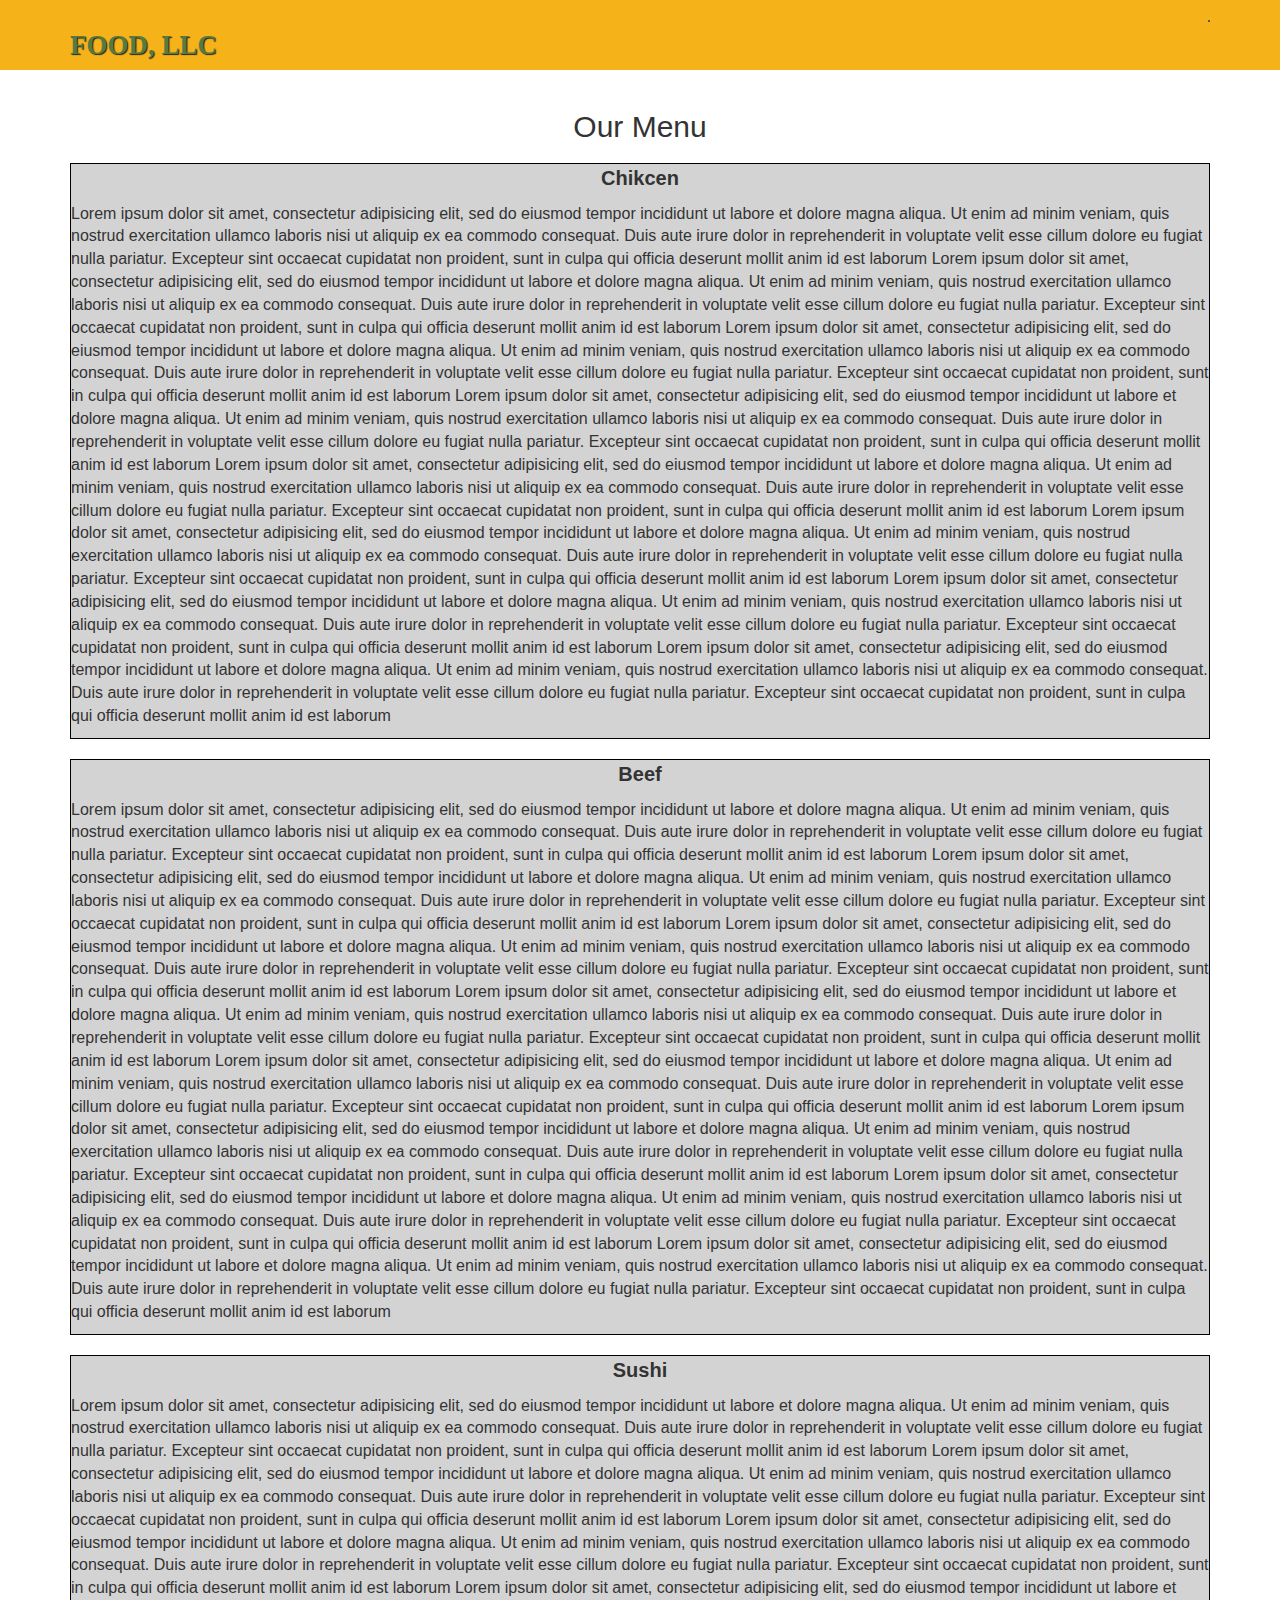
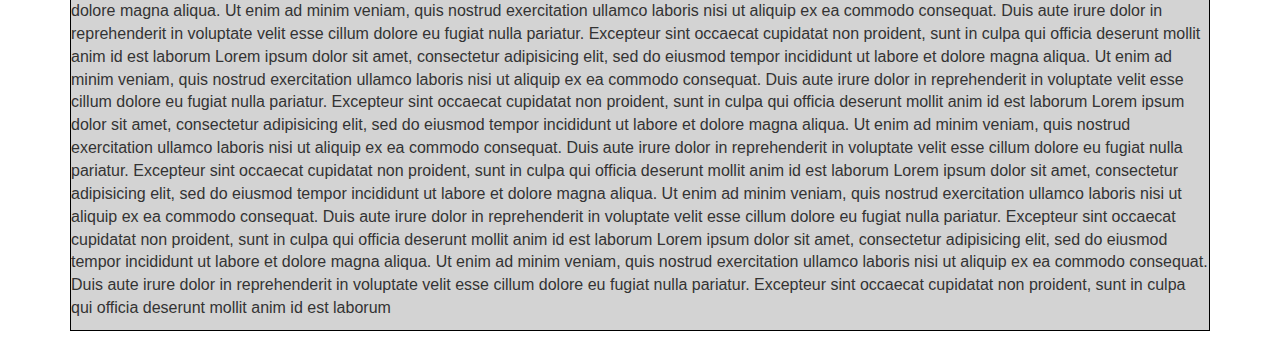
==== module3-solution/index.html @ 525a4465 "Assignment 3 solution" ====
<!doctype html>
<html lang="en">
  <head>
    <meta charset="utf-8">
    <meta http-equiv="X-UA-Compatible" content="IE=edge">
    <meta name="viewport" content="width=device-width, initial-scale=1">
    <title>Assigment Solution for Module 3</title>
    <link rel="stylesheet" href="css/bootstrap.min.css">
    <link rel="stylesheet" href="css/styles.css">
  </head>
<body>
  <header>
    <nav id="header-nav" class="navbar navbar-default">
      <div class="container">
        <div class="navbar-header">
          <div class="navbar-brand">
            <h1>Food, LLC</h1>
          </div>

          <button type="button" class="navbar-toggle collapsed" data-toggle="collapse" data-target="#collapsable-nav" aria-expanded="false">
            <span class="sr-only">Toggle navigation</span>
            <span class="icon-bar"></span>
            <span class="icon-bar"></span>
            <span class="icon-bar"></span>
          </button>
        </div>

        <div id="collapsable-nav" class="collapse navbar-collapse">
           <ul id="nav-list" class="nav navbar-nav navbar-right">
            <li class="visible-xs">
                <a href="#"><span class="text-center">Chicken</span></a>
            </li>
            <li class="visible-xs">
              <a href="#"><span class="text-center">Beef</span></a>
            </li>
            <li class="visible-xs">
              <a href="#"><span class="text-center">Sushi</span></a>
            </li>
          </ul><!-- #nav-list -->
        </div><!-- .collapse .navbar-collapse -->
      </div><!-- .container -->
    </nav><!-- #header-nav -->
  </header>

  <div id="main-content" class="container">
    <h2 id="menu" class="text-center">Our Menu</h2>

    <div class="row col-md-12 col-sm-12 col-xs-12">
      <section>
        <div class="section-title text-center">
            Chikcen
        </div>
        <p>Lorem ipsum dolor sit amet, consectetur adipisicing elit, sed do eiusmod
    tempor incididunt ut labore et dolore magna aliqua. Ut enim ad minim veniam,
    quis nostrud exercitation ullamco laboris nisi ut aliquip ex ea commodo
    consequat. Duis aute irure dolor in reprehenderit in voluptate velit esse
    cillum dolore eu fugiat nulla pariatur. Excepteur sint occaecat cupidatat non
    proident, sunt in culpa qui officia deserunt mollit anim id est laborum Lorem ipsum dolor sit amet, consectetur adipisicing elit, sed do eiusmod
    tempor incididunt ut labore et dolore magna aliqua. Ut enim ad minim veniam,
    quis nostrud exercitation ullamco laboris nisi ut aliquip ex ea commodo
    consequat. Duis aute irure dolor in reprehenderit in voluptate velit esse
    cillum dolore eu fugiat nulla pariatur. Excepteur sint occaecat cupidatat non
    proident, sunt in culpa qui officia deserunt mollit anim id est laborum Lorem ipsum dolor sit amet, consectetur adipisicing elit, sed do eiusmod
    tempor incididunt ut labore et dolore magna aliqua. Ut enim ad minim veniam,
    quis nostrud exercitation ullamco laboris nisi ut aliquip ex ea commodo
    consequat. Duis aute irure dolor in reprehenderit in voluptate velit esse
    cillum dolore eu fugiat nulla pariatur. Excepteur sint occaecat cupidatat non
    proident, sunt in culpa qui officia deserunt mollit anim id est laborum Lorem ipsum dolor sit amet, consectetur adipisicing elit, sed do eiusmod
    tempor incididunt ut labore et dolore magna aliqua. Ut enim ad minim veniam,
    quis nostrud exercitation ullamco laboris nisi ut aliquip ex ea commodo
    consequat. Duis aute irure dolor in reprehenderit in voluptate velit esse
    cillum dolore eu fugiat nulla pariatur. Excepteur sint occaecat cupidatat non
    proident, sunt in culpa qui officia deserunt mollit anim id est laborum Lorem ipsum dolor sit amet, consectetur adipisicing elit, sed do eiusmod
    tempor incididunt ut labore et dolore magna aliqua. Ut enim ad minim veniam,
    quis nostrud exercitation ullamco laboris nisi ut aliquip ex ea commodo
    consequat. Duis aute irure dolor in reprehenderit in voluptate velit esse
    cillum dolore eu fugiat nulla pariatur. Excepteur sint occaecat cupidatat non
    proident, sunt in culpa qui officia deserunt mollit anim id est laborum Lorem ipsum dolor sit amet, consectetur adipisicing elit, sed do eiusmod
    tempor incididunt ut labore et dolore magna aliqua. Ut enim ad minim veniam,
    quis nostrud exercitation ullamco laboris nisi ut aliquip ex ea commodo
    consequat. Duis aute irure dolor in reprehenderit in voluptate velit esse
    cillum dolore eu fugiat nulla pariatur. Excepteur sint occaecat cupidatat non
    proident, sunt in culpa qui officia deserunt mollit anim id est laborum Lorem ipsum dolor sit amet, consectetur adipisicing elit, sed do eiusmod
    tempor incididunt ut labore et dolore magna aliqua. Ut enim ad minim veniam,
    quis nostrud exercitation ullamco laboris nisi ut aliquip ex ea commodo
    consequat. Duis aute irure dolor in reprehenderit in voluptate velit esse
    cillum dolore eu fugiat nulla pariatur. Excepteur sint occaecat cupidatat non
    proident, sunt in culpa qui officia deserunt mollit anim id est laborum Lorem ipsum dolor sit amet, consectetur adipisicing elit, sed do eiusmod
    tempor incididunt ut labore et dolore magna aliqua. Ut enim ad minim veniam,
    quis nostrud exercitation ullamco laboris nisi ut aliquip ex ea commodo
    consequat. Duis aute irure dolor in reprehenderit in voluptate velit esse
    cillum dolore eu fugiat nulla pariatur. Excepteur sint occaecat cupidatat non
    proident, sunt in culpa qui officia deserunt mollit anim id est laborum</p>
      </section>
    </div>
    <div class="row col-md-12 col-sm-12 col-xs-12">
      <section>
        <div class="section-title text-center">
            Beef
        </div>
        <p>Lorem ipsum dolor sit amet, consectetur adipisicing elit, sed do eiusmod
    tempor incididunt ut labore et dolore magna aliqua. Ut enim ad minim veniam,
    quis nostrud exercitation ullamco laboris nisi ut aliquip ex ea commodo
    consequat. Duis aute irure dolor in reprehenderit in voluptate velit esse
    cillum dolore eu fugiat nulla pariatur. Excepteur sint occaecat cupidatat non
    proident, sunt in culpa qui officia deserunt mollit anim id est laborum Lorem ipsum dolor sit amet, consectetur adipisicing elit, sed do eiusmod
    tempor incididunt ut labore et dolore magna aliqua. Ut enim ad minim veniam,
    quis nostrud exercitation ullamco laboris nisi ut aliquip ex ea commodo
    consequat. Duis aute irure dolor in reprehenderit in voluptate velit esse
    cillum dolore eu fugiat nulla pariatur. Excepteur sint occaecat cupidatat non
    proident, sunt in culpa qui officia deserunt mollit anim id est laborum Lorem ipsum dolor sit amet, consectetur adipisicing elit, sed do eiusmod
    tempor incididunt ut labore et dolore magna aliqua. Ut enim ad minim veniam,
    quis nostrud exercitation ullamco laboris nisi ut aliquip ex ea commodo
    consequat. Duis aute irure dolor in reprehenderit in voluptate velit esse
    cillum dolore eu fugiat nulla pariatur. Excepteur sint occaecat cupidatat non
    proident, sunt in culpa qui officia deserunt mollit anim id est laborum Lorem ipsum dolor sit amet, consectetur adipisicing elit, sed do eiusmod
    tempor incididunt ut labore et dolore magna aliqua. Ut enim ad minim veniam,
    quis nostrud exercitation ullamco laboris nisi ut aliquip ex ea commodo
    consequat. Duis aute irure dolor in reprehenderit in voluptate velit esse
    cillum dolore eu fugiat nulla pariatur. Excepteur sint occaecat cupidatat non
    proident, sunt in culpa qui officia deserunt mollit anim id est laborum Lorem ipsum dolor sit amet, consectetur adipisicing elit, sed do eiusmod
    tempor incididunt ut labore et dolore magna aliqua. Ut enim ad minim veniam,
    quis nostrud exercitation ullamco laboris nisi ut aliquip ex ea commodo
    consequat. Duis aute irure dolor in reprehenderit in voluptate velit esse
    cillum dolore eu fugiat nulla pariatur. Excepteur sint occaecat cupidatat non
    proident, sunt in culpa qui officia deserunt mollit anim id est laborum Lorem ipsum dolor sit amet, consectetur adipisicing elit, sed do eiusmod
    tempor incididunt ut labore et dolore magna aliqua. Ut enim ad minim veniam,
    quis nostrud exercitation ullamco laboris nisi ut aliquip ex ea commodo
    consequat. Duis aute irure dolor in reprehenderit in voluptate velit esse
    cillum dolore eu fugiat nulla pariatur. Excepteur sint occaecat cupidatat non
    proident, sunt in culpa qui officia deserunt mollit anim id est laborum Lorem ipsum dolor sit amet, consectetur adipisicing elit, sed do eiusmod
    tempor incididunt ut labore et dolore magna aliqua. Ut enim ad minim veniam,
    quis nostrud exercitation ullamco laboris nisi ut aliquip ex ea commodo
    consequat. Duis aute irure dolor in reprehenderit in voluptate velit esse
    cillum dolore eu fugiat nulla pariatur. Excepteur sint occaecat cupidatat non
    proident, sunt in culpa qui officia deserunt mollit anim id est laborum Lorem ipsum dolor sit amet, consectetur adipisicing elit, sed do eiusmod
    tempor incididunt ut labore et dolore magna aliqua. Ut enim ad minim veniam,
    quis nostrud exercitation ullamco laboris nisi ut aliquip ex ea commodo
    consequat. Duis aute irure dolor in reprehenderit in voluptate velit esse
    cillum dolore eu fugiat nulla pariatur. Excepteur sint occaecat cupidatat non
    proident, sunt in culpa qui officia deserunt mollit anim id est laborum</p>
      </section>

      </section>
    </div>
    <div class="row col-md-12 col-sm-12 col-xs-12">
      <section>
        <div class="section-title text-center">
            Sushi
        </div>
        <p>Lorem ipsum dolor sit amet, consectetur adipisicing elit, sed do eiusmod
    tempor incididunt ut labore et dolore magna aliqua. Ut enim ad minim veniam,
    quis nostrud exercitation ullamco laboris nisi ut aliquip ex ea commodo
    consequat. Duis aute irure dolor in reprehenderit in voluptate velit esse
    cillum dolore eu fugiat nulla pariatur. Excepteur sint occaecat cupidatat non
    proident, sunt in culpa qui officia deserunt mollit anim id est laborum Lorem ipsum dolor sit amet, consectetur adipisicing elit, sed do eiusmod
    tempor incididunt ut labore et dolore magna aliqua. Ut enim ad minim veniam,
    quis nostrud exercitation ullamco laboris nisi ut aliquip ex ea commodo
    consequat. Duis aute irure dolor in reprehenderit in voluptate velit esse
    cillum dolore eu fugiat nulla pariatur. Excepteur sint occaecat cupidatat non
    proident, sunt in culpa qui officia deserunt mollit anim id est laborum Lorem ipsum dolor sit amet, consectetur adipisicing elit, sed do eiusmod
    tempor incididunt ut labore et dolore magna aliqua. Ut enim ad minim veniam,
    quis nostrud exercitation ullamco laboris nisi ut aliquip ex ea commodo
    consequat. Duis aute irure dolor in reprehenderit in voluptate velit esse
    cillum dolore eu fugiat nulla pariatur. Excepteur sint occaecat cupidatat non
    proident, sunt in culpa qui officia deserunt mollit anim id est laborum Lorem ipsum dolor sit amet, consectetur adipisicing elit, sed do eiusmod
    tempor incididunt ut labore et dolore magna aliqua. Ut enim ad minim veniam,
    quis nostrud exercitation ullamco laboris nisi ut aliquip ex ea commodo
    consequat. Duis aute irure dolor in reprehenderit in voluptate velit esse
    cillum dolore eu fugiat nulla pariatur. Excepteur sint occaecat cupidatat non
    proident, sunt in culpa qui officia deserunt mollit anim id est laborum Lorem ipsum dolor sit amet, consectetur adipisicing elit, sed do eiusmod
    tempor incididunt ut labore et dolore magna aliqua. Ut enim ad minim veniam,
    quis nostrud exercitation ullamco laboris nisi ut aliquip ex ea commodo
    consequat. Duis aute irure dolor in reprehenderit in voluptate velit esse
    cillum dolore eu fugiat nulla pariatur. Excepteur sint occaecat cupidatat non
    proident, sunt in culpa qui officia deserunt mollit anim id est laborum Lorem ipsum dolor sit amet, consectetur adipisicing elit, sed do eiusmod
    tempor incididunt ut labore et dolore magna aliqua. Ut enim ad minim veniam,
    quis nostrud exercitation ullamco laboris nisi ut aliquip ex ea commodo
    consequat. Duis aute irure dolor in reprehenderit in voluptate velit esse
    cillum dolore eu fugiat nulla pariatur. Excepteur sint occaecat cupidatat non
    proident, sunt in culpa qui officia deserunt mollit anim id est laborum Lorem ipsum dolor sit amet, consectetur adipisicing elit, sed do eiusmod
    tempor incididunt ut labore et dolore magna aliqua. Ut enim ad minim veniam,
    quis nostrud exercitation ullamco laboris nisi ut aliquip ex ea commodo
    consequat. Duis aute irure dolor in reprehenderit in voluptate velit esse
    cillum dolore eu fugiat nulla pariatur. Excepteur sint occaecat cupidatat non
    proident, sunt in culpa qui officia deserunt mollit anim id est laborum Lorem ipsum dolor sit amet, consectetur adipisicing elit, sed do eiusmod
    tempor incididunt ut labore et dolore magna aliqua. Ut enim ad minim veniam,
    quis nostrud exercitation ullamco laboris nisi ut aliquip ex ea commodo
    consequat. Duis aute irure dolor in reprehenderit in voluptate velit esse
    cillum dolore eu fugiat nulla pariatur. Excepteur sint occaecat cupidatat non
    proident, sunt in culpa qui officia deserunt mollit anim id est laborum</p>
      </section>

      </section>
    </div>
  </div><!-- End of #main-content -->

  <!-- jQuery (Bootstrap JS plugins depend on it) -->
  <script src="js/jquery-2.1.4.min.js"></script>
  <script src="js/bootstrap.min.js"></script>
  <script src="js/script.js"></script>
</body>
</html>
---- module3-solution/css/styles.css ----
body {
  font-size: 16px;
  font-family: 'Oxygen', sans-serif;
}

/** HEADER **/
#header-nav {
  background-color: #f6b319;
  border-radius: 0;
  border: 0;
  padding: 10px;
}

.navbar-brand {
  padding-top: 25px;
}

.navbar-brand h1 { /* Restaurant name */
  font-family: 'Lora', serif;
  color: #557c3e;
  font-size: 1.5em;
  text-transform: uppercase;
  font-weight: bold;
  text-shadow: 1px 1px 1px #222;
  margin-top: 0;
  margin-bottom: 0;
  line-height: .75;
}

#nav-list {
  margin-top: 10px;
}
#nav-list a {
  color: #951C49;
  text-align: center;
}
#nav-list a:hover {
  background: #E7E7E7;
}
#nav-list a span {
  font-size: 1.8em;
}

.navbar-header button.navbar-toggle, .navbar-header .icon-bar {
  border: 1px solid #61122f;
}
.navbar-header button.navbar-toggle {
  clear: both;
  margin-top: -30px;
}

ul {
    border: 1px solid #555;
}

li {
    text-align: center;
    border-bottom: 1px solid #555;
}

li:last-child {
    border-bottom: none;
}

section {
  background-color: lightgray;
  border: 1px solid black;
  margin-top: 10px;
  margin-bottom: 10px;
}

.section-title {
  font-size: 1.25em;
  font-weight: bold;
  margin-bottom: 10px;
}

.col-md-12, .col-sm-12 {
  padding-right: 0px;
  padding-left: 0px;
}

.row {
  margin-right: 0px;
  margin-left: 0px;
}
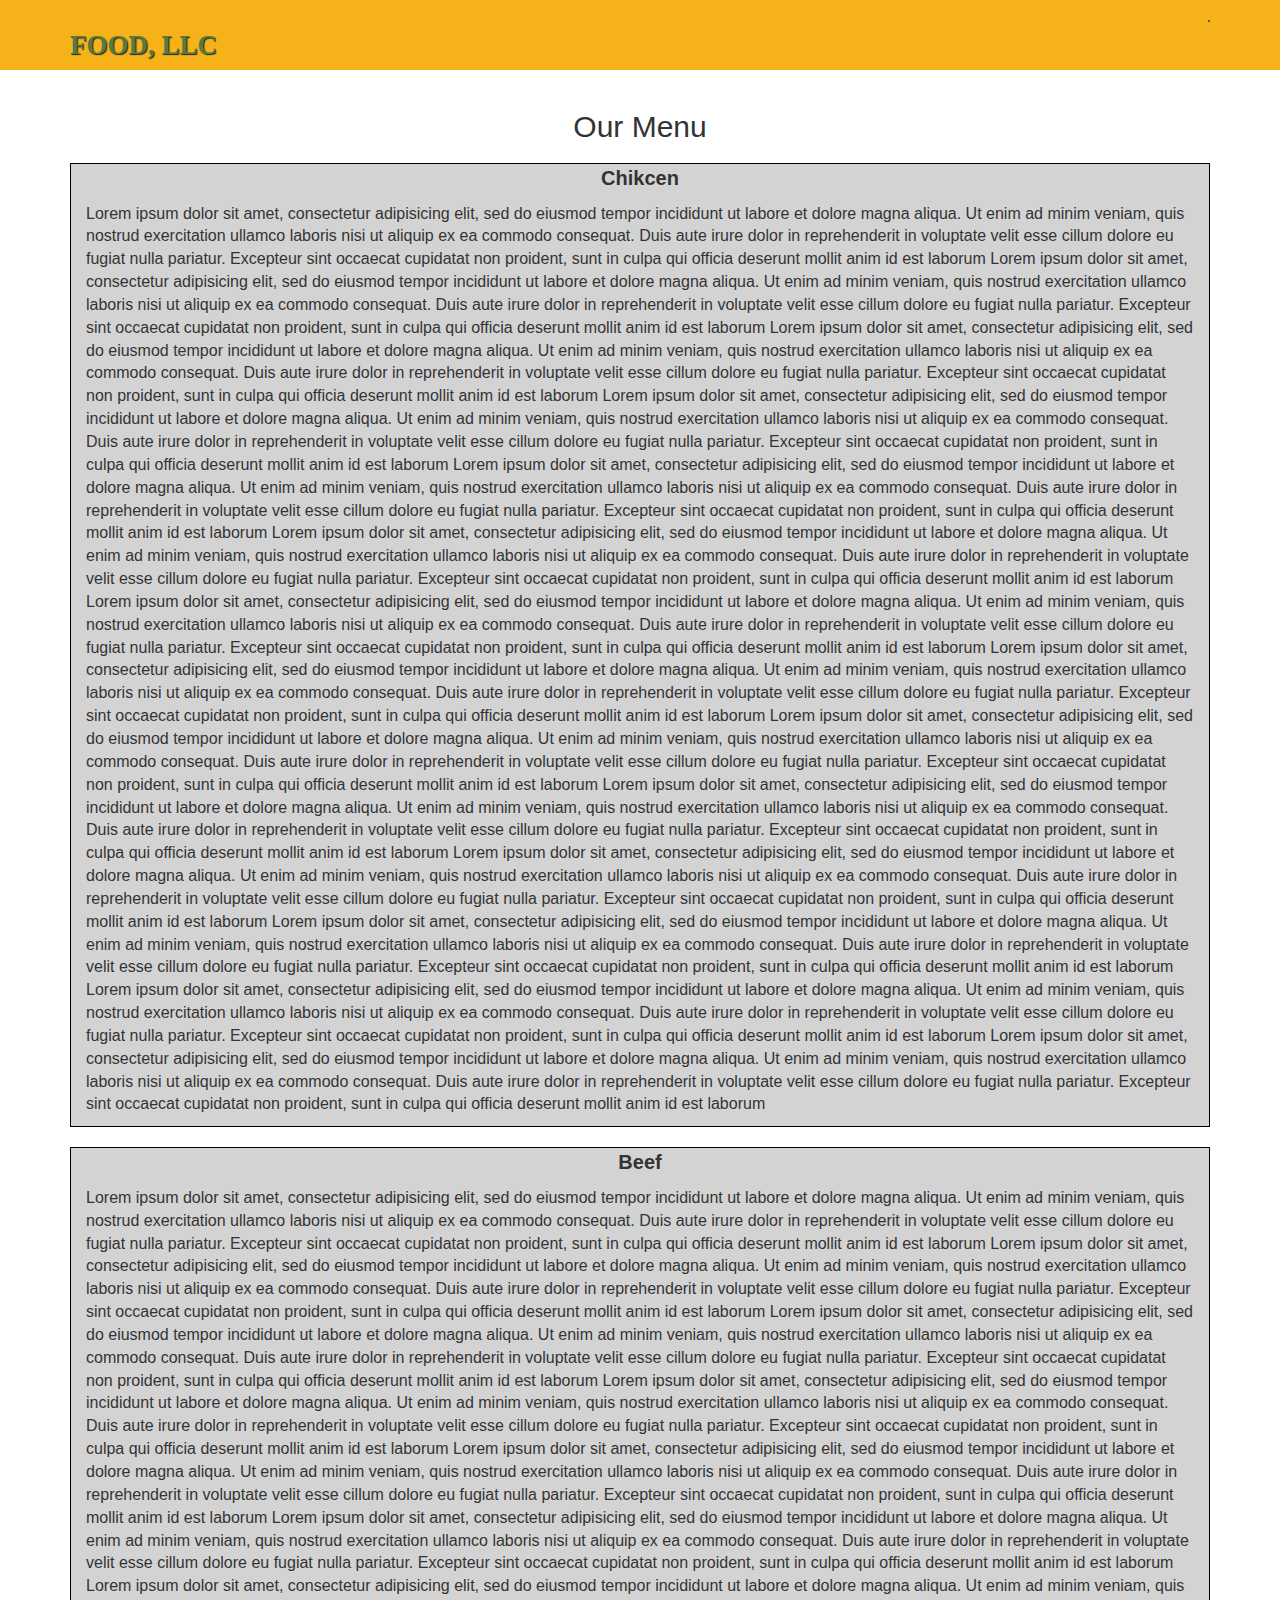
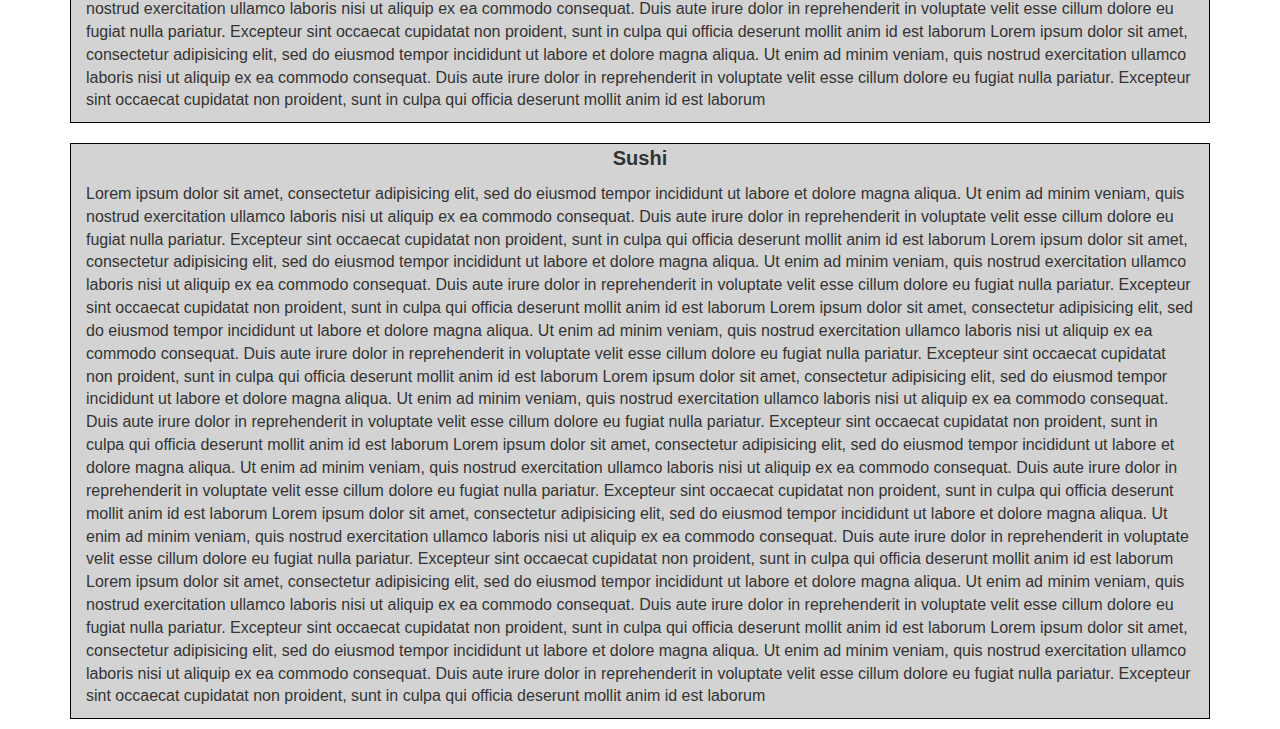
==== commit 896226c8: "minor fixes" ====
--- a/module3-solution/index.html
+++ b/module3-solution/index.html
@@ -45,8 +45,8 @@
   <div id="main-content" class="container">
     <h2 id="menu" class="text-center">Our Menu</h2>
 
-    <div class="row col-md-12 col-sm-12 col-xs-12">
-      <section>
+    <div class="row">
+      <section class="col-xs-12">
         <div class="section-title text-center">
             Chikcen
         </div>
@@ -90,11 +90,41 @@
     quis nostrud exercitation ullamco laboris nisi ut aliquip ex ea commodo
     consequat. Duis aute irure dolor in reprehenderit in voluptate velit esse
     cillum dolore eu fugiat nulla pariatur. Excepteur sint occaecat cupidatat non
+    proident, sunt in culpa qui officia deserunt mollit anim id est laborum Lorem ipsum dolor sit amet, consectetur adipisicing elit, sed do eiusmod
+    tempor incididunt ut labore et dolore magna aliqua. Ut enim ad minim veniam,
+    quis nostrud exercitation ullamco laboris nisi ut aliquip ex ea commodo
+    consequat. Duis aute irure dolor in reprehenderit in voluptate velit esse
+    cillum dolore eu fugiat nulla pariatur. Excepteur sint occaecat cupidatat non
+    proident, sunt in culpa qui officia deserunt mollit anim id est laborum Lorem ipsum dolor sit amet, consectetur adipisicing elit, sed do eiusmod
+    tempor incididunt ut labore et dolore magna aliqua. Ut enim ad minim veniam,
+    quis nostrud exercitation ullamco laboris nisi ut aliquip ex ea commodo
+    consequat. Duis aute irure dolor in reprehenderit in voluptate velit esse
+    cillum dolore eu fugiat nulla pariatur. Excepteur sint occaecat cupidatat non
+    proident, sunt in culpa qui officia deserunt mollit anim id est laborum Lorem ipsum dolor sit amet, consectetur adipisicing elit, sed do eiusmod
+    tempor incididunt ut labore et dolore magna aliqua. Ut enim ad minim veniam,
+    quis nostrud exercitation ullamco laboris nisi ut aliquip ex ea commodo
+    consequat. Duis aute irure dolor in reprehenderit in voluptate velit esse
+    cillum dolore eu fugiat nulla pariatur. Excepteur sint occaecat cupidatat non
+    proident, sunt in culpa qui officia deserunt mollit anim id est laborum Lorem ipsum dolor sit amet, consectetur adipisicing elit, sed do eiusmod
+    tempor incididunt ut labore et dolore magna aliqua. Ut enim ad minim veniam,
+    quis nostrud exercitation ullamco laboris nisi ut aliquip ex ea commodo
+    consequat. Duis aute irure dolor in reprehenderit in voluptate velit esse
+    cillum dolore eu fugiat nulla pariatur. Excepteur sint occaecat cupidatat non
+    proident, sunt in culpa qui officia deserunt mollit anim id est laborum Lorem ipsum dolor sit amet, consectetur adipisicing elit, sed do eiusmod
+    tempor incididunt ut labore et dolore magna aliqua. Ut enim ad minim veniam,
+    quis nostrud exercitation ullamco laboris nisi ut aliquip ex ea commodo
+    consequat. Duis aute irure dolor in reprehenderit in voluptate velit esse
+    cillum dolore eu fugiat nulla pariatur. Excepteur sint occaecat cupidatat non
+    proident, sunt in culpa qui officia deserunt mollit anim id est laborum Lorem ipsum dolor sit amet, consectetur adipisicing elit, sed do eiusmod
+    tempor incididunt ut labore et dolore magna aliqua. Ut enim ad minim veniam,
+    quis nostrud exercitation ullamco laboris nisi ut aliquip ex ea commodo
+    consequat. Duis aute irure dolor in reprehenderit in voluptate velit esse
+    cillum dolore eu fugiat nulla pariatur. Excepteur sint occaecat cupidatat non
     proident, sunt in culpa qui officia deserunt mollit anim id est laborum</p>
       </section>
     </div>
-    <div class="row col-md-12 col-sm-12 col-xs-12">
-      <section>
+    <div class="row">
+      <section class="col-xs-12">
         <div class="section-title text-center">
             Beef
         </div>
@@ -143,8 +173,8 @@
 
       </section>
     </div>
-    <div class="row col-md-12 col-sm-12 col-xs-12">
-      <section>
+    <div class="row">
+      <section class="col-xs-12">
         <div class="section-title text-center">
             Sushi
         </div>
--- a/module3-solution/css/styles.css
+++ b/module3-solution/css/styles.css
@@ -75,11 +75,11 @@
   margin-bottom: 10px;
 }
 
-.col-md-12, .col-sm-12 {
+/*.col-md-12, .col-sm-12 {
   padding-right: 0px;
   padding-left: 0px;
 }
-
+*/
 .row {
   margin-right: 0px;
   margin-left: 0px;
